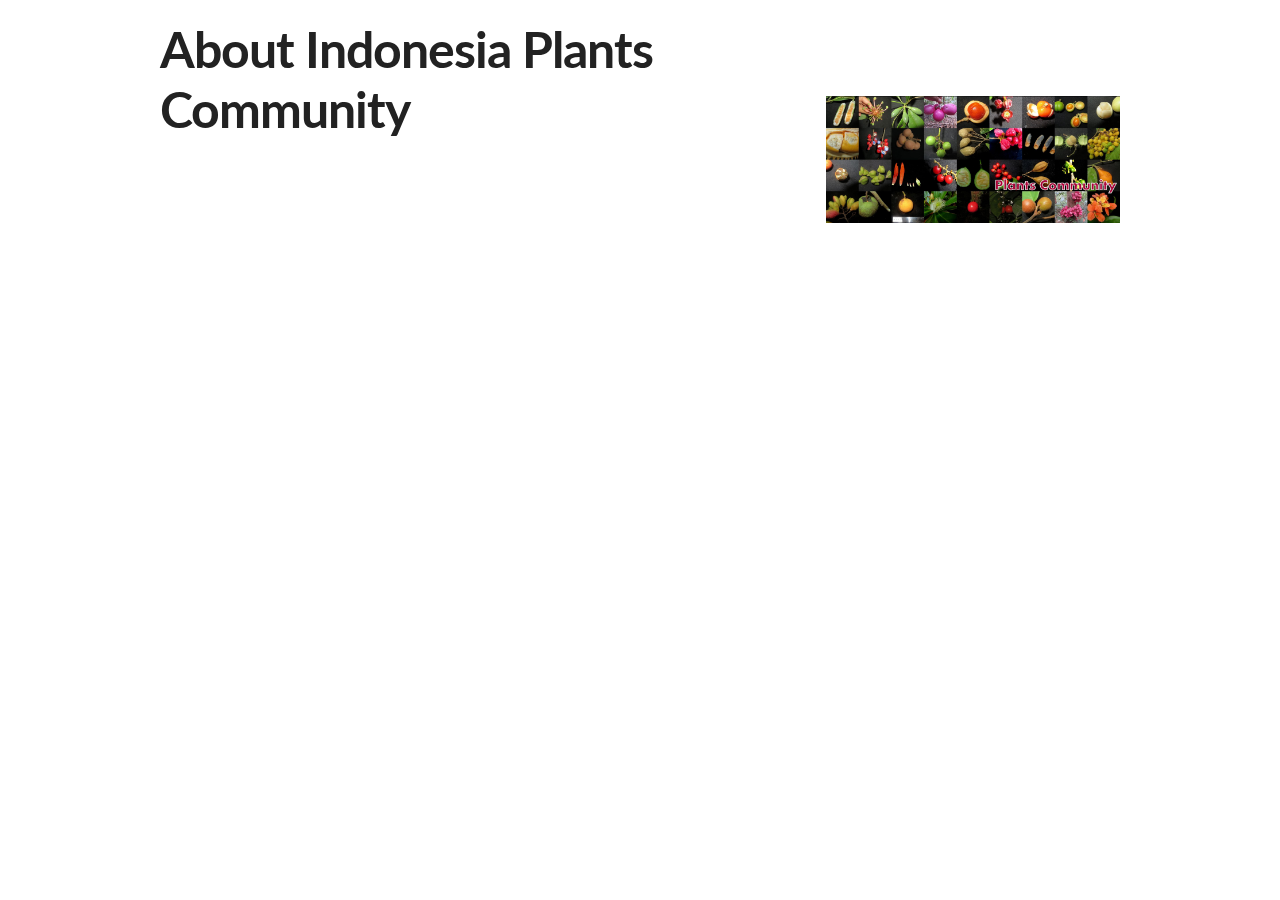
==== about.html @ e6cd1141 "auto" ====
<!DOCTYPE html>
<html lang="en" xmlns="http://www.w3.org/1999/xhtml">
  <head>

    <title>Indonesia Plants Community - About</title>
    <meta http-equiv="Content-Type" content="text/html; charset=utf-8"/>
    <meta name="description" content="Indonesia Plants Community"/>
    <meta name="viewport" content="width=device-width, initial-scale=1"/>
    <link href="//fonts.googleapis.com/css?family=Lato:400,300,600" rel="stylesheet" type="text/css"/> <!-- originally Raleway -->
    <link rel="stylesheet" href="css/normalize.css"/>
    <link rel="stylesheet" href="css/skeleton.css"/>
    <link rel="stylesheet" href="css/override.css"/>
    <link rel="icon" type="image/png" href="img/favicon.png"/>
    
  </head>
  <body>

    <div class="container">
      <div class="row">
        <div class="eight columns" style="margin-top: 2%">
          <h1>About Indonesia Plants Community</h1>
        </div>
        <div class="four columns" style="margin-top: 10%">
          <a href="index.html">
            <img src="img/plants.jpg" alt="Selection of photos" width="100%"/>
          </a>
        </div>
      </div>
    </div>
  </body>
</html>
---- css/skeleton.css ----
/*
* Skeleton V2.0.4
* Copyright 2014, Dave Gamache
* www.getskeleton.com
* Free to use under the MIT license.
* http://www.opensource.org/licenses/mit-license.php
* 12/29/2014
*/


/* Table of contents
––––––––––––––––––––––––––––––––––––––––––––––––––
- Grid
- Base Styles
- Typography
- Links
- Buttons
- Forms
- Lists
- Code
- Tables
- Spacing
- Utilities
- Clearing
- Media Queries
*/


/* Grid
–––––––––––––––––––––––––––––––––––––––––––––––––– */
.container {
  position: relative;
  width: 100%;
  max-width: 960px;
  margin: 0 auto;
  padding: 0 20px;
  box-sizing: border-box; }
.column,
.columns {
  width: 100%;
  float: left;
  box-sizing: border-box; }

/* For devices larger than 400px */
@media (min-width: 400px) {
  .container {
    width: 85%;
    padding: 0; }
}

/* For devices larger than 550px */
@media (min-width: 550px) {
  .container {
    width: 80%; }
  .column,
  .columns {
    margin-left: 4%; }
  .column:first-child,
  .columns:first-child {
    margin-left: 0; }

  .one.column,
  .one.columns                    { width: 4.66666666667%; }
  .two.columns                    { width: 13.3333333333%; }
  .three.columns                  { width: 22%;            }
  .four.columns                   { width: 30.6666666667%; }
  .five.columns                   { width: 39.3333333333%; }
  .six.columns                    { width: 48%;            }
  .seven.columns                  { width: 56.6666666667%; }
  .eight.columns                  { width: 65.3333333333%; }
  .nine.columns                   { width: 74.0%;          }
  .ten.columns                    { width: 82.6666666667%; }
  .eleven.columns                 { width: 91.3333333333%; }
  .twelve.columns                 { width: 100%; margin-left: 0; }

  .one-third.column               { width: 30.6666666667%; }
  .two-thirds.column              { width: 65.3333333333%; }

  .one-half.column                { width: 48%; }

  /* Offsets */
  .offset-by-one.column,
  .offset-by-one.columns          { margin-left: 8.66666666667%; }
  .offset-by-two.column,
  .offset-by-two.columns          { margin-left: 17.3333333333%; }
  .offset-by-three.column,
  .offset-by-three.columns        { margin-left: 26%;            }
  .offset-by-four.column,
  .offset-by-four.columns         { margin-left: 34.6666666667%; }
  .offset-by-five.column,
  .offset-by-five.columns         { margin-left: 43.3333333333%; }
  .offset-by-six.column,
  .offset-by-six.columns          { margin-left: 52%;            }
  .offset-by-seven.column,
  .offset-by-seven.columns        { margin-left: 60.6666666667%; }
  .offset-by-eight.column,
  .offset-by-eight.columns        { margin-left: 69.3333333333%; }
  .offset-by-nine.column,
  .offset-by-nine.columns         { margin-left: 78.0%;          }
  .offset-by-ten.column,
  .offset-by-ten.columns          { margin-left: 86.6666666667%; }
  .offset-by-eleven.column,
  .offset-by-eleven.columns       { margin-left: 95.3333333333%; }

  .offset-by-one-third.column,
  .offset-by-one-third.columns    { margin-left: 34.6666666667%; }
  .offset-by-two-thirds.column,
  .offset-by-two-thirds.columns   { margin-left: 69.3333333333%; }

  .offset-by-one-half.column,
  .offset-by-one-half.columns     { margin-left: 52%; }

}


/* Base Styles
–––––––––––––––––––––––––––––––––––––––––––––––––– */
/* NOTE
html is set to 62.5% so that all the REM measurements throughout Skeleton
are based on 10px sizing. So basically 1.5rem = 15px :) */
html {
  font-size: 62.5%; }
body {
  font-size: 1.5em; /* currently ems cause chrome bug misinterpreting rems on body element */
  line-height: 1.6;
  font-weight: 400;
  font-family: "Raleway", "HelveticaNeue", "Helvetica Neue", Helvetica, Arial, sans-serif;
  color: #222; }


/* Typography
–––––––––––––––––––––––––––––––––––––––––––––––––– */
h1, h2, h3, h4, h5, h6 {
  margin-top: 0;
  margin-bottom: 2rem;
  font-weight: 300; }
h1 { font-size: 4.0rem; line-height: 1.2;  letter-spacing: -.1rem;}
h2 { font-size: 3.6rem; line-height: 1.25; letter-spacing: -.1rem; }
h3 { font-size: 3.0rem; line-height: 1.3;  letter-spacing: -.1rem; }
h4 { font-size: 2.4rem; line-height: 1.35; letter-spacing: -.08rem; }
h5 { font-size: 1.8rem; line-height: 1.5;  letter-spacing: -.05rem; }
h6 { font-size: 1.5rem; line-height: 1.6;  letter-spacing: 0; }

/* Larger than phablet */
@media (min-width: 550px) {
  h1 { font-size: 5.0rem; }
  h2 { font-size: 4.2rem; }
  h3 { font-size: 3.6rem; }
  h4 { font-size: 3.0rem; }
  h5 { font-size: 2.4rem; }
  h6 { font-size: 1.5rem; }
}

p {
  margin-top: 0; }


/* Links
–––––––––––––––––––––––––––––––––––––––––––––––––– */
a {
  color: #1EAEDB; }
a:hover {
  color: #0FA0CE; }


/* Buttons
–––––––––––––––––––––––––––––––––––––––––––––––––– */
.button,
button,
input[type="submit"],
input[type="reset"],
input[type="button"] {
  display: inline-block;
  height: 38px;
  padding: 0 30px;
  color: #555;
  text-align: center;
  font-size: 11px;
  font-weight: 600;
  line-height: 38px;
  letter-spacing: .1rem;
  text-transform: uppercase;
  text-decoration: none;
  white-space: nowrap;
  background-color: transparent;
  border-radius: 4px;
  border: 1px solid #bbb;
  cursor: pointer;
  box-sizing: border-box; }
.button:hover,
button:hover,
input[type="submit"]:hover,
input[type="reset"]:hover,
input[type="button"]:hover,
.button:focus,
button:focus,
input[type="submit"]:focus,
input[type="reset"]:focus,
input[type="button"]:focus {
  color: #333;
  border-color: #888;
  outline: 0; }
.button.button-primary,
button.button-primary,
input[type="submit"].button-primary,
input[type="reset"].button-primary,
input[type="button"].button-primary {
  color: #FFF;
  background-color: #33C3F0;
  border-color: #33C3F0; }
.button.button-primary:hover,
button.button-primary:hover,
input[type="submit"].button-primary:hover,
input[type="reset"].button-primary:hover,
input[type="button"].button-primary:hover,
.button.button-primary:focus,
button.button-primary:focus,
input[type="submit"].button-primary:focus,
input[type="reset"].button-primary:focus,
input[type="button"].button-primary:focus {
  color: #FFF;
  background-color: #1EAEDB;
  border-color: #1EAEDB; }


/* Forms
–––––––––––––––––––––––––––––––––––––––––––––––––– */
input[type="email"],
input[type="number"],
input[type="search"],
input[type="text"],
input[type="tel"],
input[type="url"],
input[type="password"],
textarea,
select {
  height: 38px;
  padding: 6px 10px; /* The 6px vertically centers text on FF, ignored by Webkit */
  background-color: #fff;
  border: 1px solid #D1D1D1;
  border-radius: 4px;
  box-shadow: none;
  box-sizing: border-box; }
/* Removes awkward default styles on some inputs for iOS */
input[type="email"],
input[type="number"],
input[type="search"],
input[type="text"],
input[type="tel"],
input[type="url"],
input[type="password"],
textarea {
  -webkit-appearance: none;
     -moz-appearance: none;
          appearance: none; }
textarea {
  min-height: 65px;
  padding-top: 6px;
  padding-bottom: 6px; }
input[type="email"]:focus,
input[type="number"]:focus,
input[type="search"]:focus,
input[type="text"]:focus,
input[type="tel"]:focus,
input[type="url"]:focus,
input[type="password"]:focus,
textarea:focus,
select:focus {
  border: 1px solid #33C3F0;
  outline: 0; }
label,
legend {
  display: block;
  margin-bottom: .5rem;
  font-weight: 600; }
fieldset {
  padding: 0;
  border-width: 0; }
input[type="checkbox"],
input[type="radio"] {
  display: inline; }
label > .label-body {
  display: inline-block;
  margin-left: .5rem;
  font-weight: normal; }


/* Lists
–––––––––––––––––––––––––––––––––––––––––––––––––– */
ul {
  list-style: circle inside; }
ol {
  list-style: decimal inside; }
ol, ul {
  padding-left: 0;
  margin-top: 0; }
ul ul,
ul ol,
ol ol,
ol ul {
  margin: 1.5rem 0 1.5rem 3rem;
  font-size: 90%; }
li {
  margin-bottom: 1rem; }


/* Code
–––––––––––––––––––––––––––––––––––––––––––––––––– */
code {
  padding: .2rem .5rem;
  margin: 0 .2rem;
  font-size: 90%;
  white-space: nowrap;
  background: #F1F1F1;
  border: 1px solid #E1E1E1;
  border-radius: 4px; }
pre > code {
  display: block;
  padding: 1rem 1.5rem;
  white-space: pre; }


/* Tables
–––––––––––––––––––––––––––––––––––––––––––––––––– */
th,
td {
  padding: 12px 15px;
  text-align: left;
  border-bottom: 1px solid #E1E1E1; }
th:first-child,
td:first-child {
  padding-left: 0; }
th:last-child,
td:last-child {
  padding-right: 0; }


/* Spacing
–––––––––––––––––––––––––––––––––––––––––––––––––– */
button,
.button {
  margin-bottom: 1rem; }
input,
textarea,
select,
fieldset {
  margin-bottom: 1.5rem; }
pre,
blockquote,
dl,
figure,
table,
p,
ul,
ol,
form {
  margin-bottom: 2.5rem; }


/* Utilities
–––––––––––––––––––––––––––––––––––––––––––––––––– */
.u-full-width {
  width: 100%;
  box-sizing: border-box; }
.u-max-full-width {
  max-width: 100%;
  box-sizing: border-box; }
.u-pull-right {
  float: right; }
.u-pull-left {
  float: left; }


/* Misc
–––––––––––––––––––––––––––––––––––––––––––––––––– */
hr {
  margin-top: 3rem;
  margin-bottom: 3.5rem;
  border-width: 0;
  border-top: 1px solid #E1E1E1; }


/* Clearing
–––––––––––––––––––––––––––––––––––––––––––––––––– */

/* Self Clearing Goodness */
.container:after,
.row:after,
.u-cf {
  content: "";
  display: table;
  clear: both; }


/* Media Queries
–––––––––––––––––––––––––––––––––––––––––––––––––– */
/*
Note: The best way to structure the use of media queries is to create the queries
near the relevant code. For example, if you wanted to change the styles for buttons
on small devices, paste the mobile query code up in the buttons section and style it
there.
*/


/* Larger than mobile */
@media (min-width: 400px) {}

/* Larger than phablet (also point when grid becomes active) */
@media (min-width: 550px) {}

/* Larger than tablet */
@media (min-width: 750px) {}

/* Larger than desktop */
@media (min-width: 1000px) {}

/* Larger than Desktop HD */
@media (min-width: 1200px) {}
---- css/override.css ----
body {
    font-family: "Lato", Helvetica, Arial, sans-serif;
}

h1, h2 { font-weight: bold; }

ol, ul {
    list-style-position: outside;
    /* padding-left: 3rem; */
    margin: -1.5rem 0 2rem 3rem;
}

li {
  margin-bottom: 0rem; }


/* a { color: #2D2BB9; text-decoration: none; }
a:hover { color: #0FA0CE; } */
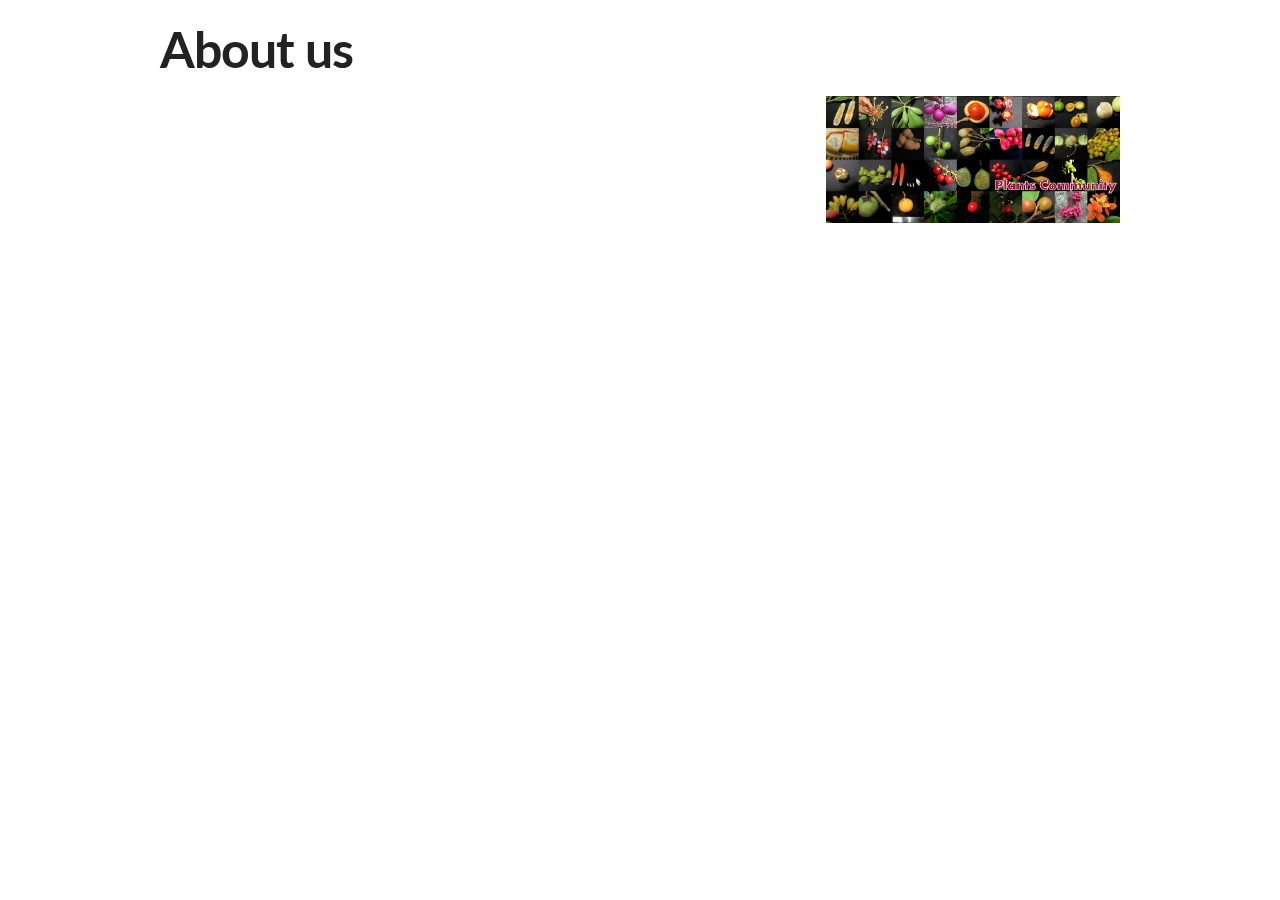
==== commit 28267306: "auto" ====
--- a/about.html
+++ b/about.html
@@ -18,7 +18,7 @@
     <div class="container">
       <div class="row">
         <div class="eight columns" style="margin-top: 2%">
-          <h1>About Indonesia Plants Community</h1>
+          <h1>About us</h1>
         </div>
         <div class="four columns" style="margin-top: 10%">
           <a href="index.html">
